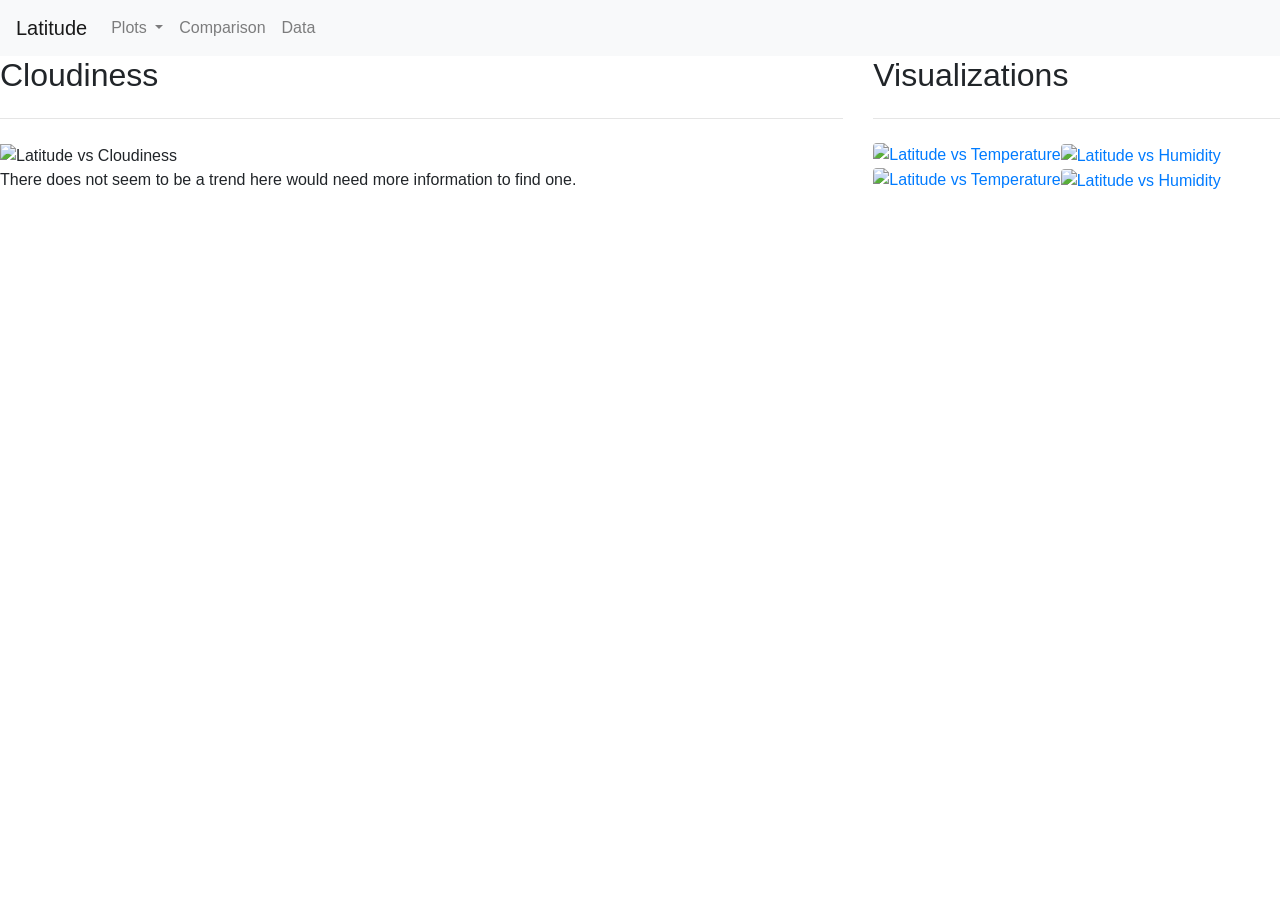
==== cloudiness.html @ 71aac5b7 "Add files via upload" ====
<!DOCTYPE html>
<html lang="en">

<head>
  <meta charset="UTF-8">
  <title>Cloudiness page</title>
  <link rel="stylesheet" href="https://stackpath.bootstrapcdn.com/bootstrap/4.3.1/css/bootstrap.min.css" integrity="sha384-ggOyR0iXCbMQv3Xipma34MD+dH/1fQ784/j6cY/iJTQUOhcWr7x9JvoRxT2MZw1T" crossorigin="anonymous">

  <script src="https://code.jquery.com/jquery-3.3.1.slim.min.js" integrity="sha384-q8i/X+965DzO0rT7abK41JStQIAqVgRVzpbzo5smXKp4YfRvH+8abtTE1Pi6jizo" crossorigin="anonymous"></script>
  <script src="https://cdnjs.cloudflare.com/ajax/libs/popper.js/1.14.7/umd/popper.min.js" integrity="sha384-UO2eT0CpHqdSJQ6hJty5KVphtPhzWj9WO1clHTMGa3JDZwrnQq4sF86dIHNDz0W1" crossorigin="anonymous"></script>
  <script src="https://stackpath.bootstrapcdn.com/bootstrap/4.3.1/js/bootstrap.min.js" integrity="sha384-JjSmVgyd0p3pXB1rRibZUAYoIIy6OrQ6VrjIEaFf/nJGzIxFDsf4x0xIM+B07jRM" crossorigin="anonymous"></script>

  <link rel="stylesheet" href="style.css">
</head>
<body>
    <nav class="navbar navbar-expand-lg navbar-light bg-light">
        <a class="navbar-brand" href="index.html">Latitude</a>
        <button class="navbar-toggler" type="button" data-toggle="collapse" data-target="#navbarSupportedContent" aria-controls="navbarSupportedContent" aria-expanded="false" aria-label="Toggle navigation">
            <span class="navbar-toggler-icon"></span>
        </button>
        
        <div class="collapse navbar-collapse" id="navbarSupportedContent">
            <ul class="navbar-nav mr-auto">
            <li class="nav-item dropdown">
                <a class="nav-link dropdown-toggle" href="#" id="navbarDropdown" role="button" data-toggle="dropdown" aria-haspopup="true" aria-expanded="false">
                Plots
                </a>
                <div class="dropdown-menu" aria-labelledby="navbarDropdown">
                <a class="dropdown-item" href="max_temp.html">Max Temperature</a>
                <a class="dropdown-item" href="Humidity.html">Humidity</a>            
                <a class="dropdown-item" href="cloudiness.html">Cloudiness</a>
                <a class="dropdown-item" href="wind_speed.html">Wind Speed</a>
                </div>
            </li>
            <li class="nav-item">
                <a class="nav-link" href="comparison.html">Comparison</a>
            </li>
            <li class="nav-item">
                <a class="nav-link" href="Data.html">Data</a>
            </li>
            </ul>
        </div>
    </nav>
    <div class="row content">
        <div class="col-sm-12 col-md-8 col-lg-8">
            <h2 class="text-left">Cloudiness</h2>
            <hr class="my-4">
            <img src="Resources/images/Fig3.png" alt="Latitude vs Cloudiness" class="img-fluid">
            <p> There does not seem to be a trend here would need more information to find one.</p>
        </div>
         <div class="col-sm-12 col-md-4 col-lg-4" >
            <h2 class="text-left">Visualizations</h2>
            <hr class="my-4">
            <a href="max_temp.html">
                <img src="Resources/images/Fig1.png" class="rounded float-left thumbnail" alt="Latitude vs Temperature">
            </a>
            <a href="Humidity.html">
                <img src="Resources/images/Fig2.png" class="rounded float right thumbnail" alt="Latitude vs Humidity">
            </a>
            <a href="cloudiness.html">
                <img src="Resources/images/Fig3.png" class="rounded float-left  thumbnail" alt="Latitude vs Temperature">
            </a>
            <a href="wind_speed.html">
                <img src="Resources/images/Fig4.png" class="rounded float right  thumbnail" alt="Latitude vs Humidity">
            </a>
        </div>
    </div>
</body>
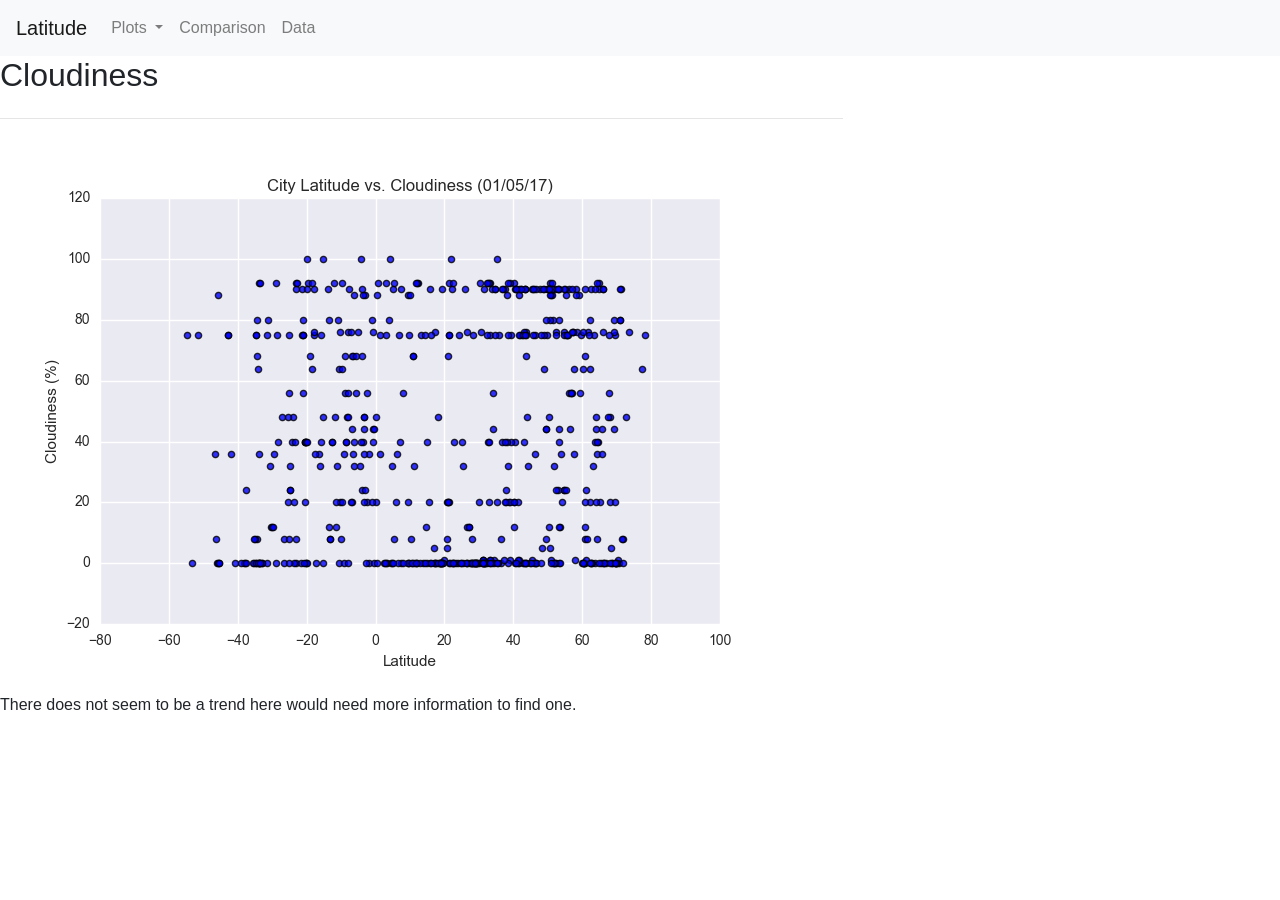
==== commit 8ba94950: "Add files via upload" ====
--- a/cloudiness.html
+++ b/cloudiness.html
@@ -36,7 +36,7 @@
                 <a class="nav-link" href="comparison.html">Comparison</a>
             </li>
             <li class="nav-item">
-                <a class="nav-link" href="Data.html">Data</a>
+                <a class="nav-link" href="Resources/cities.csv">Data</a>
             </li>
             </ul>
         </div>
@@ -45,23 +45,17 @@
         <div class="col-sm-12 col-md-8 col-lg-8">
             <h2 class="text-left">Cloudiness</h2>
             <hr class="my-4">
-            <img src="Resources/images/Fig3.png" alt="Latitude vs Cloudiness" class="img-fluid">
+            <img src="Resources/assets/images/Fig3.png" alt="Latitude vs Cloudiness" class="img-fluid">
             <p> There does not seem to be a trend here would need more information to find one.</p>
         </div>
-         <div class="col-sm-12 col-md-4 col-lg-4" >
+         <!-- <div class="col-sm-12 col-md-4 col-lg-4" >
             <h2 class="text-left">Visualizations</h2>
             <hr class="my-4">
-            <a href="max_temp.html">
-                <img src="Resources/images/Fig1.png" class="rounded float-left thumbnail" alt="Latitude vs Temperature">
-            </a>
-            <a href="Humidity.html">
-                <img src="Resources/images/Fig2.png" class="rounded float right thumbnail" alt="Latitude vs Humidity">
             </a>
             <a href="cloudiness.html">
-                <img src="Resources/images/Fig3.png" class="rounded float-left  thumbnail" alt="Latitude vs Temperature">
-            </a>
-            <a href="wind_speed.html">
-                <img src="Resources/images/Fig4.png" class="rounded float right  thumbnail" alt="Latitude vs Humidity">
+                <img src="Resources/assets/images/Fig3.png" class="rounded float-left  thumbnail" alt="Latitude vs Temperature">
+            </a> -->
+            
             </a>
         </div>
     </div>
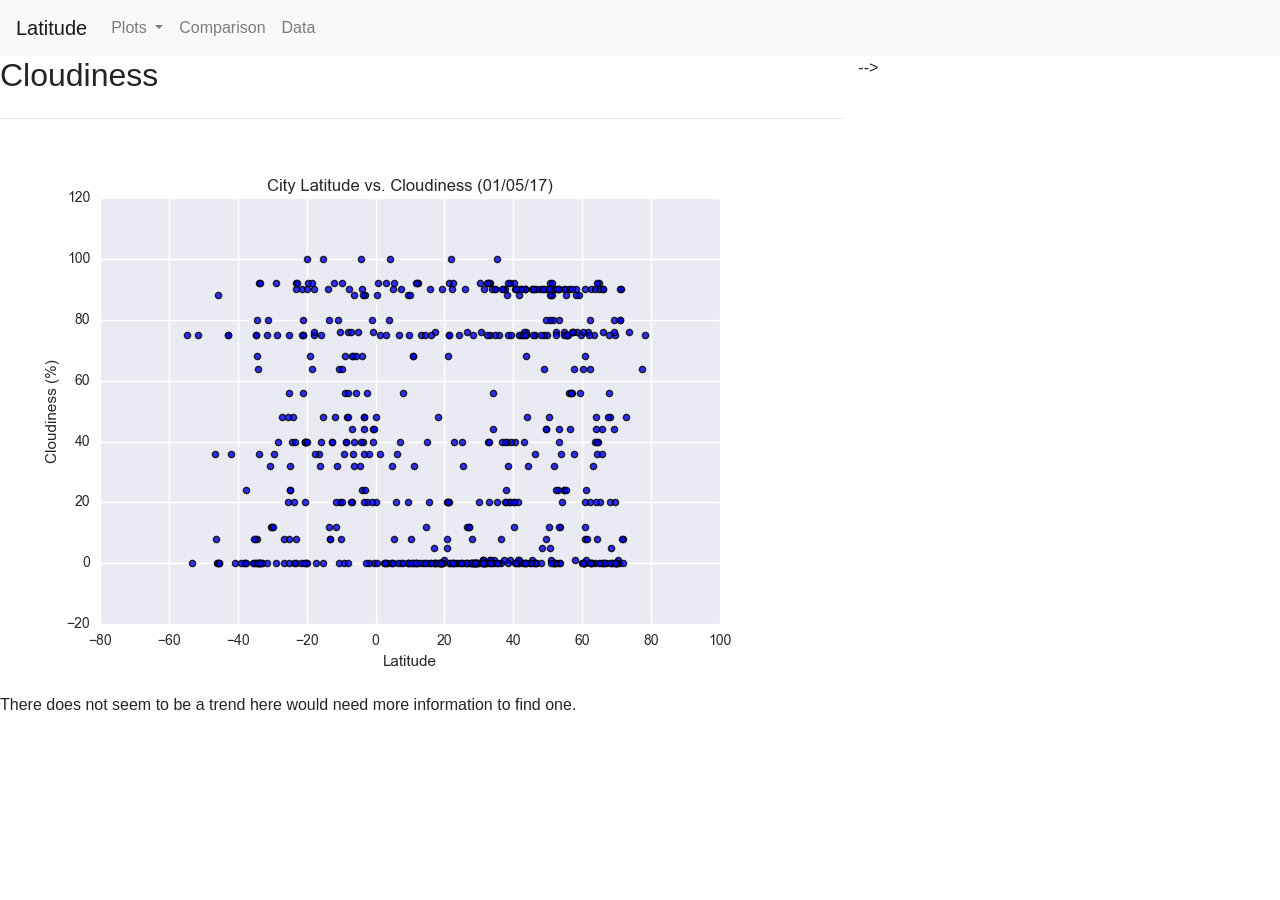
==== commit 42d351ac: "Add files via upload" ====
--- a/cloudiness.html
+++ b/cloudiness.html
@@ -48,13 +48,7 @@
             <img src="Resources/assets/images/Fig3.png" alt="Latitude vs Cloudiness" class="img-fluid">
             <p> There does not seem to be a trend here would need more information to find one.</p>
         </div>
-         <!-- <div class="col-sm-12 col-md-4 col-lg-4" >
-            <h2 class="text-left">Visualizations</h2>
-            <hr class="my-4">
-            </a>
-            <a href="cloudiness.html">
-                <img src="Resources/assets/images/Fig3.png" class="rounded float-left  thumbnail" alt="Latitude vs Temperature">
-            </a> -->
+        -->
             
             </a>
         </div>
